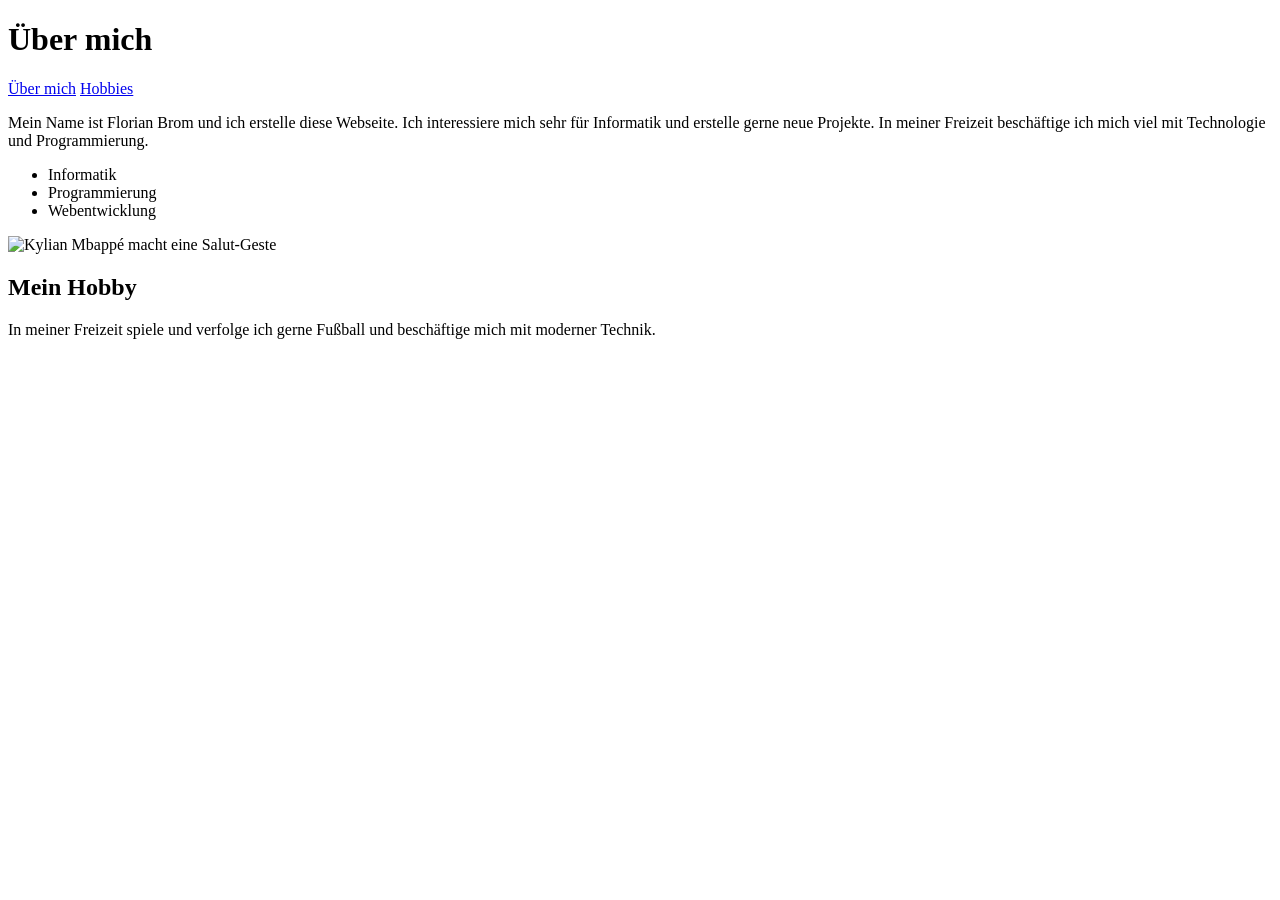
==== index.html @ 6b9ef0bb "Add files via upload" ====
<!DOCTYPE html>
<html lang="de">
<head>
    <meta charset="UTF-8">
    <meta name="viewport" content="width=device-width, initial-scale=1.0">
    <title>Über mich - Florian Brom</title>
</head>
<body>

    <header>
        <h1>Über mich</h1>
        <nav>
            <a href="#about">Über mich</a>
            <a href="#hobbies">Hobbies</a>
        </nav>
    </header>

    <main>
        <article id="about">
            <p>Mein Name ist Florian Brom und ich erstelle diese Webseite. Ich interessiere mich sehr für Informatik und erstelle gerne neue Projekte. In meiner Freizeit beschäftige ich mich viel mit Technologie und Programmierung.</p>
            
            <ul>
                <li>Informatik</li>
                <li>Programmierung</li>
                <li>Webentwicklung</li>
            </ul>

            <img src="3349464-68469548-2560-1440.jpg" alt="Kylian Mbappé macht eine Salut-Geste" width="300">
        </article>

        <aside id="hobbies">
            <h2>Mein Hobby</h2>
            <p>In meiner Freizeit spiele und verfolge ich gerne Fußball und beschäftige mich mit moderner Technik.</p>
        </aside>
    </main>

</body>
</html>
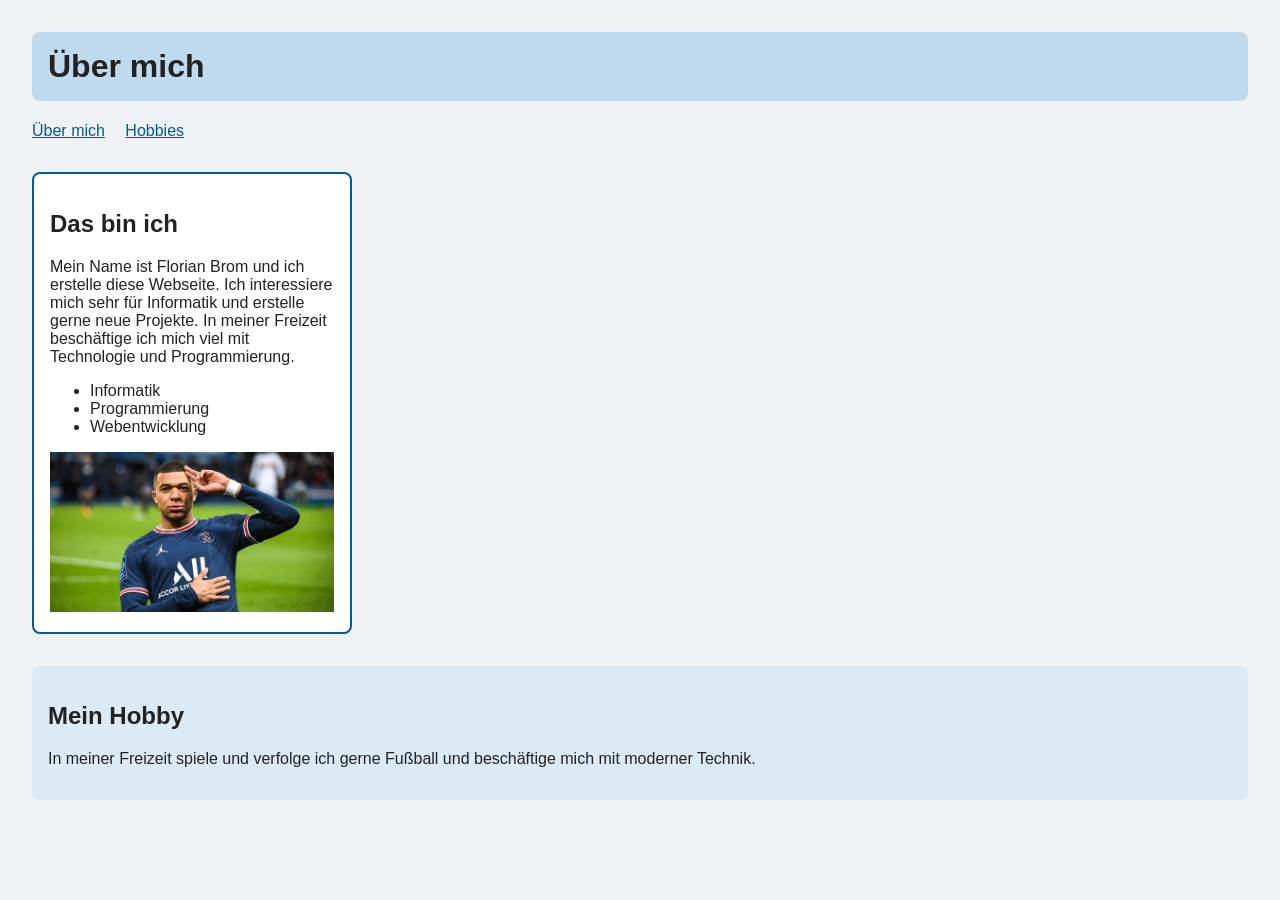
==== commit 71cb3fcf: "Add files via upload" ====
--- a/index.html
+++ b/index.html
@@ -1,6 +1,7 @@
 <!DOCTYPE html>
 <html lang="de">
 <head>
+    <link rel="stylesheet" href="style.css">
     <meta charset="UTF-8">
     <meta name="viewport" content="width=device-width, initial-scale=1.0">
     <title>Über mich - Florian Brom</title>
@@ -16,7 +17,8 @@
     </header>
 
     <main>
-        <article id="about">
+        <article id="about" class="karte">
+            <h2>Das bin ich</h2>
             <p>Mein Name ist Florian Brom und ich erstelle diese Webseite. Ich interessiere mich sehr für Informatik und erstelle gerne neue Projekte. In meiner Freizeit beschäftige ich mich viel mit Technologie und Programmierung.</p>
             
             <ul>
--- a/style.css
+++ b/style.css
@@ -0,0 +1,53 @@
+/* Vorhersage:
+   Ohne border-box beträgt die Gesamtbreite der Karte:
+   20rem + 1rem links + 1rem rechts + 2px links + 2px rechts.
+   Das ergibt 22rem + 4px.
+   Bei einer Root-Schriftgröße von 16px sind das 356px.
+*/
+
+* {
+    box-sizing: border-box;
+}
+
+body {
+    background-color: #eef2f5;
+    color: #222222;
+    font-family: Arial, sans-serif;
+    margin: 2rem;
+}
+
+header {
+    margin-bottom: 2rem;
+}
+
+h1 {
+    background-color: rgba(0, 120, 215, 0.2);
+    padding: 1rem;
+    border-radius: 0.5rem;
+}
+
+nav a {
+    color: #005a9e;
+    margin-right: 1rem;
+}
+
+.karte {
+    width: 20rem;
+    max-width: 100%;
+    padding: 1rem;
+    border: 2px solid #005a9e;
+    background-color: #ffffff;
+    border-radius: 0.5rem;
+    margin-bottom: 2rem;
+}
+
+img {
+    max-width: 100%;
+    height: auto;
+}
+
+aside {
+    background-color: #dceaf5;
+    padding: 1rem;
+    border-radius: 0.5rem;
+}
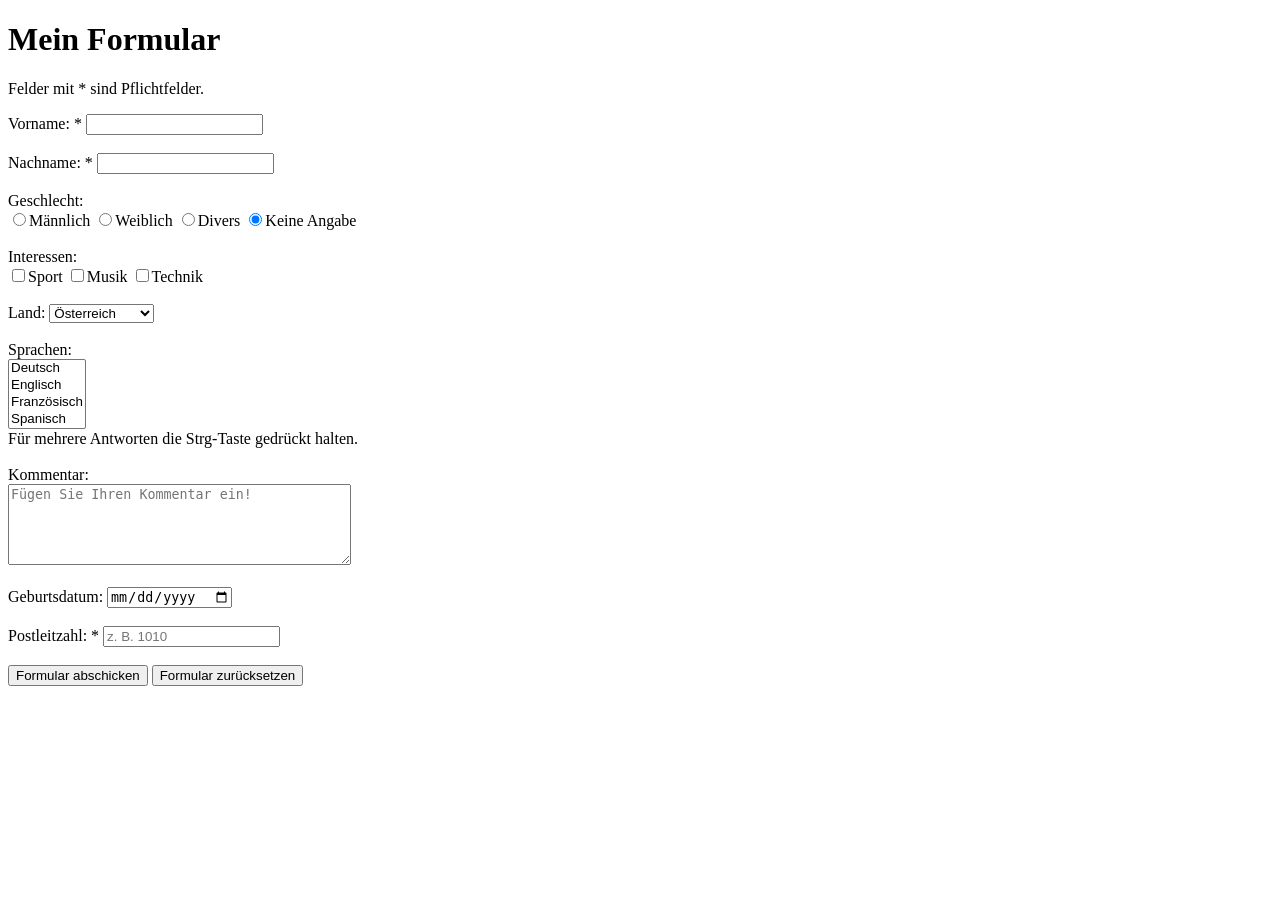
==== commit 6ca03f3c: "Add files via upload" ====
--- a/index.html
+++ b/index.html
@@ -1,40 +1,85 @@
 <!DOCTYPE html>
 <html lang="de">
 <head>
-    <link rel="stylesheet" href="style.css">
     <meta charset="UTF-8">
     <meta name="viewport" content="width=device-width, initial-scale=1.0">
-    <title>Über mich - Florian Brom</title>
+    <title>Formular</title>
 </head>
 <body>
+    <h1>Mein Formular</h1>
+    <p>Felder mit * sind Pflichtfelder.</p>
 
-    <header>
-        <h1>Über mich</h1>
-        <nav>
-            <a href="#about">Über mich</a>
-            <a href="#hobbies">Hobbies</a>
-        </nav>
-    </header>
+    <form action="mailto:DEINE-EMAIL@example.com?subject=Formularanfrage"
+          method="post" enctype="text/plain">
 
-    <main>
-        <article id="about" class="karte">
-            <h2>Das bin ich</h2>
-            <p>Mein Name ist Florian Brom und ich erstelle diese Webseite. Ich interessiere mich sehr für Informatik und erstelle gerne neue Projekte. In meiner Freizeit beschäftige ich mich viel mit Technologie und Programmierung.</p>
-            
-            <ul>
-                <li>Informatik</li>
-                <li>Programmierung</li>
-                <li>Webentwicklung</li>
-            </ul>
+        Vorname: *
+        <input type="text" name="vorname" required>
+        <br><br>
 
-            <img src="3349464-68469548-2560-1440.jpg" alt="Kylian Mbappé macht eine Salut-Geste" width="300">
-        </article>
+        Nachname: *
+        <input type="text" name="nachname" required>
+        <br><br>
 
-        <aside id="hobbies">
-            <h2>Mein Hobby</h2>
-            <p>In meiner Freizeit spiele und verfolge ich gerne Fußball und beschäftige mich mit moderner Technik.</p>
-        </aside>
-    </main>
+        Geschlecht:
+        <br>
+        <input type="radio" name="geschlecht" value="maennlich">Männlich
+        <input type="radio" name="geschlecht" value="weiblich">Weiblich
+        <input type="radio" name="geschlecht" value="divers">Divers
+        <input type="radio" name="geschlecht" value="keineAngabe" checked>Keine Angabe
+        <br><br>
 
+        Interessen:
+        <br>
+        <input type="checkbox" name="interesse" value="sport">Sport
+        <input type="checkbox" name="interesse" value="musik">Musik
+        <input type="checkbox" name="interesse" value="technik">Technik
+        <br><br>
+
+        Land:
+        <select name="land">
+            <option value="oesterreich" selected>Österreich</option>
+            <option value="deutschland">Deutschland</option>
+            <option value="schweiz">Schweiz</option>
+            <option value="anderes">Anderes Land</option>
+        </select>
+        <br><br>
+
+        Sprachen:
+        <br>
+        <select name="sprachen" multiple size="4">
+            <option value="deutsch">Deutsch</option>
+            <option value="englisch">Englisch</option>
+            <option value="franzoesisch">Französisch</option>
+            <option value="spanisch">Spanisch</option>
+        </select>
+        <br>
+        Für mehrere Antworten die Strg-Taste gedrückt halten.
+        <br><br>
+
+        Kommentar:
+        <br>
+        <textarea name="kommentar" rows="5" cols="40"
+                  placeholder="Fügen Sie Ihren Kommentar ein!"></textarea>
+        <br><br>
+
+        Geburtsdatum:
+        <input type="date" name="geburtsdatum">
+        <br><br>
+
+        Postleitzahl: *
+        <input type="text" name="postleitzahl"
+               pattern="[0-9]{4}"
+               maxlength="4"
+               placeholder="z. B. 1010"
+               title="Bitte genau vier Ziffern eingeben."
+               required>
+        <br><br>
+
+        <input type="hidden" name="seite" value="index.html">
+
+        <input type="submit" value="Formular abschicken">
+        <input type="reset" value="Formular zurücksetzen">
+
+    </form>
 </body>
 </html>
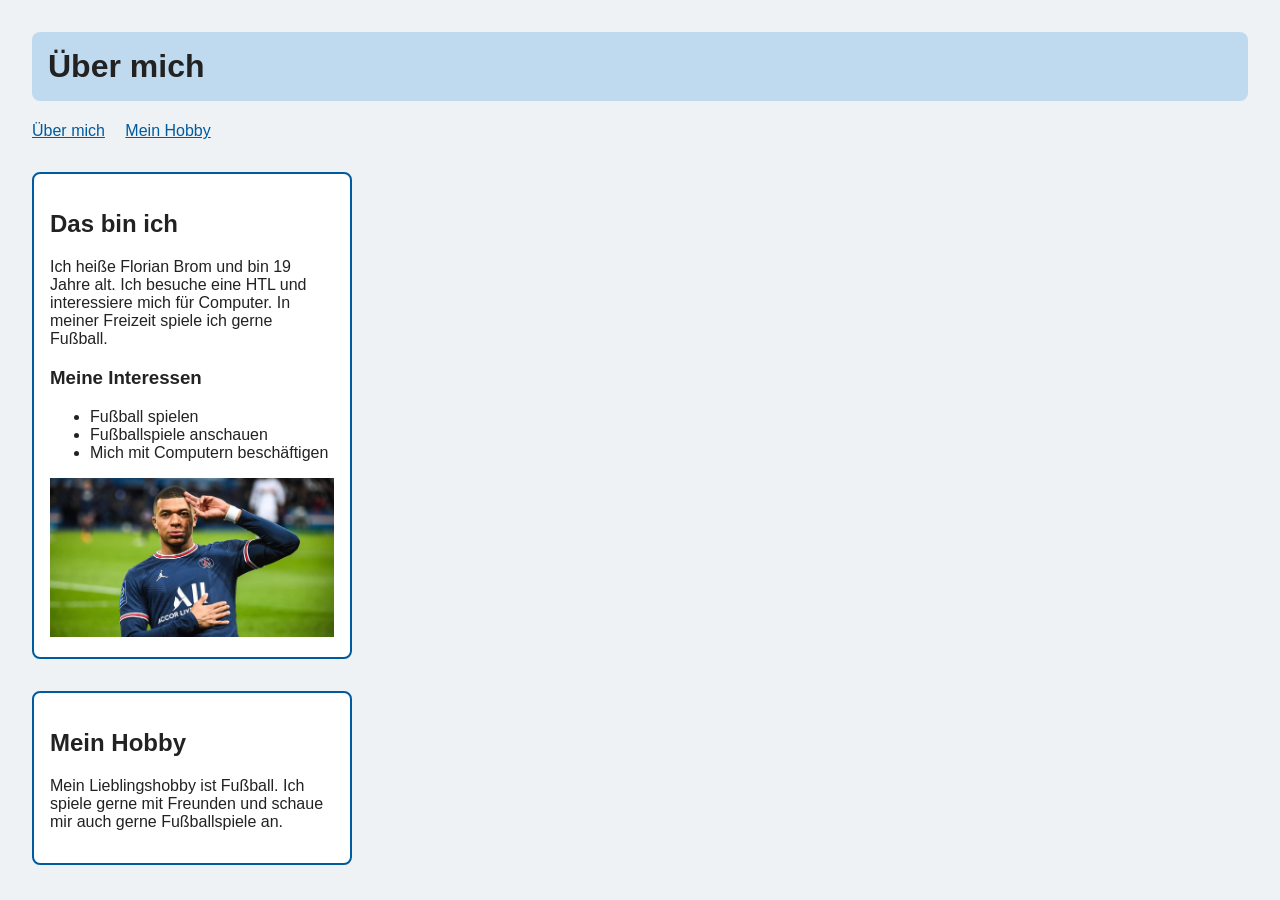
==== commit a4a9ec91: "Add files via upload" ====
--- a/index.html
+++ b/index.html
@@ -3,83 +3,51 @@
 <head>
     <meta charset="UTF-8">
     <meta name="viewport" content="width=device-width, initial-scale=1.0">
-    <title>Formular</title>
+    <title>Über mich</title>
+    <link rel="stylesheet" href="style.css">
 </head>
 <body>
-    <h1>Mein Formular</h1>
-    <p>Felder mit * sind Pflichtfelder.</p>
+    <header>
+        <h1>Über mich</h1>
 
-    <form action="mailto:DEINE-EMAIL@example.com?subject=Formularanfrage"
-          method="post" enctype="text/plain">
+        <nav>
+            <a href="#ueber-mich">Über mich</a>
+            <a href="#hobby">Mein Hobby</a>
+        </nav>
+    </header>
 
-        Vorname: *
-        <input type="text" name="vorname" required>
-        <br><br>
+    <main>
+        <article id="ueber-mich" class="karte">
+            <h2>Das bin ich</h2>
 
-        Nachname: *
-        <input type="text" name="nachname" required>
-        <br><br>
+            <p>
+                Ich heiße Florian Brom und bin 19 Jahre alt.
+                Ich besuche eine HTL und interessiere mich für Computer.
+                In meiner Freizeit spiele ich gerne Fußball.
+            </p>
 
-        Geschlecht:
-        <br>
-        <input type="radio" name="geschlecht" value="maennlich">Männlich
-        <input type="radio" name="geschlecht" value="weiblich">Weiblich
-        <input type="radio" name="geschlecht" value="divers">Divers
-        <input type="radio" name="geschlecht" value="keineAngabe" checked>Keine Angabe
-        <br><br>
+            <h3>Meine Interessen</h3>
+            <ul>
+                <li>Fußball spielen</li>
+                <li>Fußballspiele anschauen</li>
+                <li>Mich mit Computern beschäftigen</li>
+            </ul>
 
-        Interessen:
-        <br>
-        <input type="checkbox" name="interesse" value="sport">Sport
-        <input type="checkbox" name="interesse" value="musik">Musik
-        <input type="checkbox" name="interesse" value="technik">Technik
-        <br><br>
+            
+               <img
+    src="3349464-68469548-2560-1440.jpg"
+    alt="Ein Fußballspieler im PSG-Trikot auf dem Spielfeld"
+    width="300">
+        </article>
 
-        Land:
-        <select name="land">
-            <option value="oesterreich" selected>Österreich</option>
-            <option value="deutschland">Deutschland</option>
-            <option value="schweiz">Schweiz</option>
-            <option value="anderes">Anderes Land</option>
-        </select>
-        <br><br>
-
-        Sprachen:
-        <br>
-        <select name="sprachen" multiple size="4">
-            <option value="deutsch">Deutsch</option>
-            <option value="englisch">Englisch</option>
-            <option value="franzoesisch">Französisch</option>
-            <option value="spanisch">Spanisch</option>
-        </select>
-        <br>
-        Für mehrere Antworten die Strg-Taste gedrückt halten.
-        <br><br>
-
-        Kommentar:
-        <br>
-        <textarea name="kommentar" rows="5" cols="40"
-                  placeholder="Fügen Sie Ihren Kommentar ein!"></textarea>
-        <br><br>
-
-        Geburtsdatum:
-        <input type="date" name="geburtsdatum">
-        <br><br>
-
-        Postleitzahl: *
-        <input type="text" name="postleitzahl"
-               pattern="[0-9]{4}"
-               maxlength="4"
-               placeholder="z. B. 1010"
-               title="Bitte genau vier Ziffern eingeben."
-               required>
-        <br><br>
-
-        <input type="hidden" name="seite" value="index.html">
-
-        <input type="submit" value="Formular abschicken">
-        <input type="reset" value="Formular zurücksetzen">
-
-    </form>
+        <aside id="hobby" class="karte">
+            <h2>Mein Hobby</h2>
+            <p>
+                Mein Lieblingshobby ist Fußball.
+                Ich spiele gerne mit Freunden und schaue mir
+                auch gerne Fußballspiele an.
+            </p>
+        </aside>
+    </main>
 </body>
 </html>
--- a/style.css
+++ b/style.css
@@ -0,0 +1,53 @@
+/* Vorhersage:
+   Ohne border-box beträgt die Gesamtbreite der Karte:
+   20rem + 1rem links + 1rem rechts + 2px links + 2px rechts.
+   Das ergibt 22rem + 4px.
+   Bei einer Root-Schriftgröße von 16px sind das 356px.
+*/
+
+* {
+    box-sizing: border-box;
+}
+
+body {
+    background-color: #eef2f5;
+    color: #222222;
+    font-family: Arial, sans-serif;
+    margin: 2rem;
+}
+
+header {
+    margin-bottom: 2rem;
+}
+
+h1 {
+    background-color: rgba(0, 120, 215, 0.2);
+    padding: 1rem;
+    border-radius: 0.5rem;
+}
+
+nav a {
+    color: #005a9e;
+    margin-right: 1rem;
+}
+
+.karte {
+    width: 20rem;
+    max-width: 100%;
+    padding: 1rem;
+    border: 2px solid #005a9e;
+    background-color: #ffffff;
+    border-radius: 0.5rem;
+    margin-bottom: 2rem;
+}
+
+img {
+    max-width: 100%;
+    height: auto;
+}
+
+aside {
+    background-color: #dceaf5;
+    padding: 1rem;
+    border-radius: 0.5rem;
+}
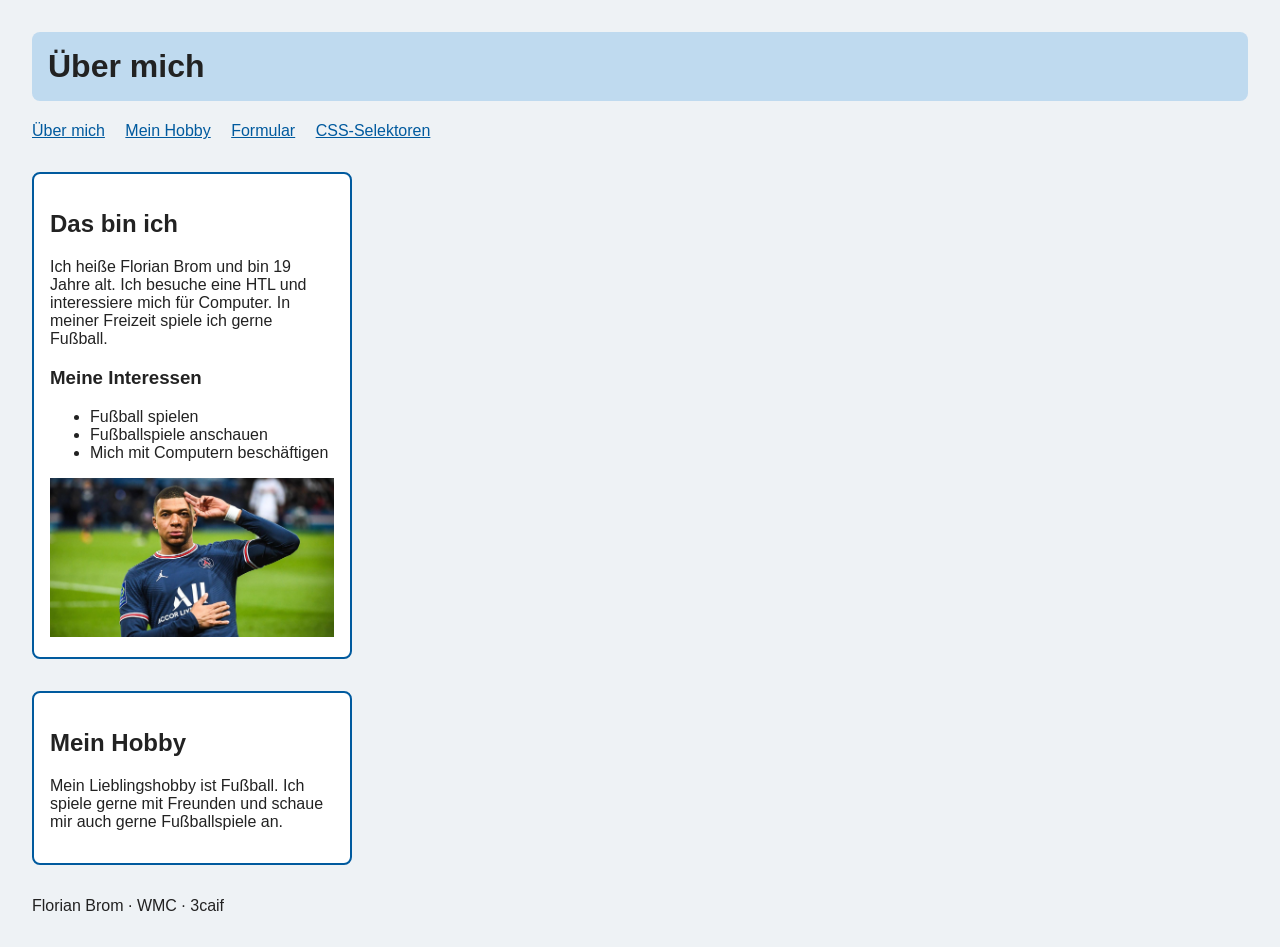
==== commit b5597e57: "Startseite: Stylesheet-Pfad korrigieren, Aufgaben verlinken und Footer ergänzen" ====
--- a/index.html
+++ b/index.html
@@ -6,6 +6,7 @@
     <title>Über mich</title>
     <link rel="stylesheet" href="style.css">
 </head>
+
 <body>
     <header>
         <h1>Über mich</h1>
@@ -13,6 +14,8 @@
         <nav>
             <a href="#ueber-mich">Über mich</a>
             <a href="#hobby">Mein Hobby</a>
+            <a href="Formular.html">Formular</a>
+            <a href="demo.html#speisekarte">CSS-Selektoren</a>
         </nav>
     </header>
 
@@ -33,15 +36,15 @@
                 <li>Mich mit Computern beschäftigen</li>
             </ul>
 
-            
-               <img
-    src="3349464-68469548-2560-1440.jpg"
-    alt="Ein Fußballspieler im PSG-Trikot auf dem Spielfeld"
-    width="300">
+            <img
+                src="3349464-68469548-2560-1440.jpg"
+                alt="Ein Fußballspieler im PSG-Trikot auf dem Spielfeld"
+                width="300">
         </article>
 
         <aside id="hobby" class="karte">
             <h2>Mein Hobby</h2>
+
             <p>
                 Mein Lieblingshobby ist Fußball.
                 Ich spiele gerne mit Freunden und schaue mir
@@ -49,5 +52,8 @@
             </p>
         </aside>
     </main>
+    <footer>
+        <p>Florian Brom · WMC · 3caif</p>
+    </footer>
 </body>
-</html>+</html>
--- a/style.css
+++ b/style.css
@@ -1,3 +1,5 @@
+
+
 /* Vorhersage:
    Ohne border-box beträgt die Gesamtbreite der Karte:
    20rem + 1rem links + 1rem rechts + 2px links + 2px rechts.
